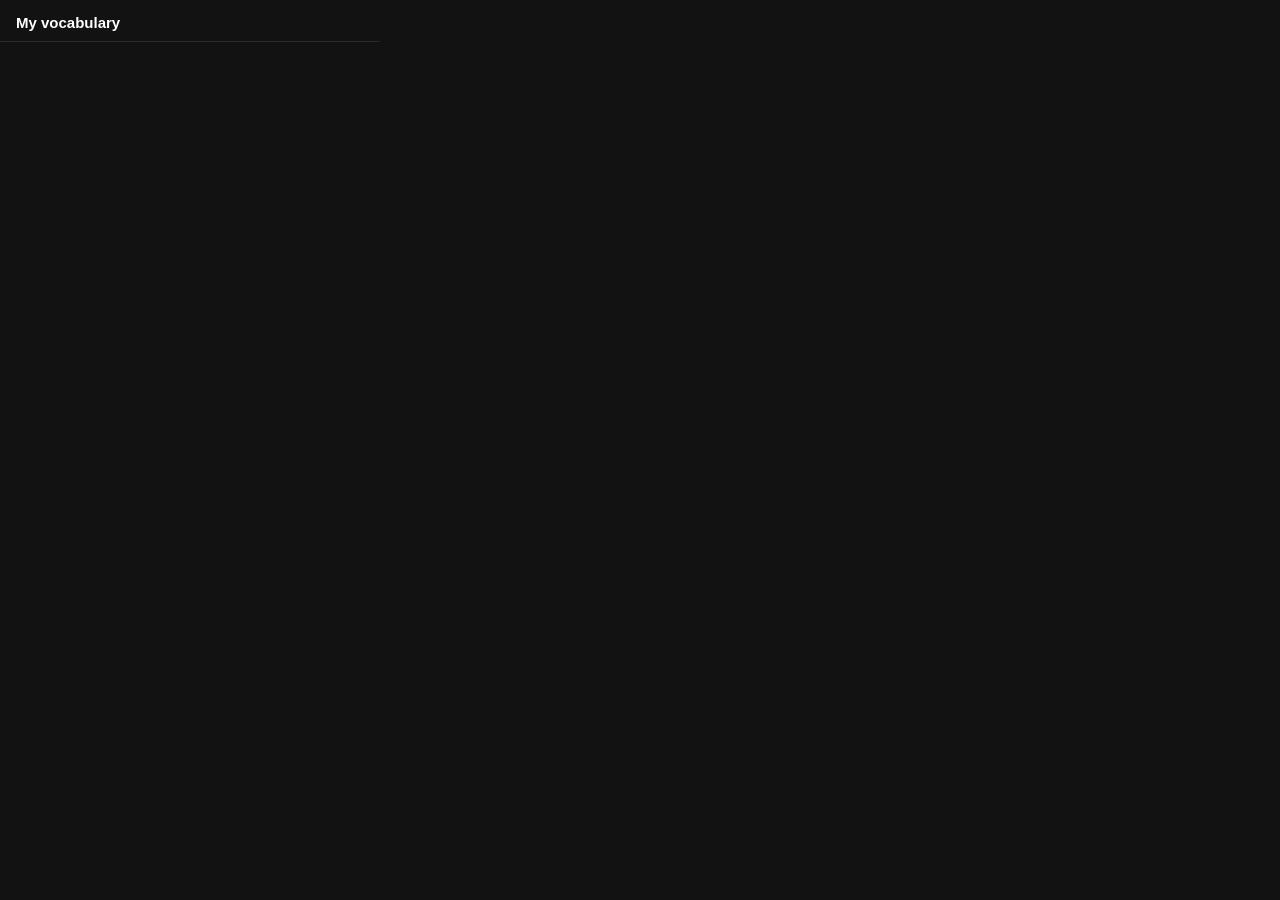
==== extension/vocab.html @ 977195aa "M1-M5: synced lyrics, word capture, phone companion with Supabase sync Chrome extension: song detect" ====
<!DOCTYPE html>
<!-- vocab.html — the saved-words list. Opens when you click the extension's
     toolbar icon (manifest "action"). Plain extension page: it can use
     chrome.storage directly, same data the content script writes. -->
<html>
<head>
  <meta charset="utf-8" />
  <style>
    body {
      width: 380px;
      max-height: 560px;
      margin: 0;
      padding: 0;
      background: #121212;
      color: #fff;
      font-family: Roboto, Arial, sans-serif;
    }
    header {
      position: sticky;
      top: 0;
      display: flex;
      align-items: baseline;
      gap: 6px;
      background: #121212;
      padding: 14px 16px 10px;
      border-bottom: 1px solid rgba(255, 255, 255, 0.1);
      font-size: 15px;
      font-weight: 700;
    }
    header span { color: #8f8f8f; font-weight: 400; }
    #sync { margin-left: auto; font-size: 11.5px; }
    #list { padding: 4px 16px 14px; }
    .entry {
      padding: 12px 0;
      border-bottom: 1px solid rgba(255, 255, 255, 0.07);
    }
    .entry:last-child { border-bottom: none; }
    .top {
      display: flex;
      align-items: baseline;
      gap: 8px;
    }
    .word { font-size: 16px; font-weight: 700; }
    .trans { font-size: 14px; font-weight: 600; color: #ffd54f; flex: 1; }
    .del {
      all: unset;
      cursor: pointer;
      color: #666;
      font-size: 12px;
      padding: 2px 4px;
    }
    .del:hover { color: #ff6e6e; }
    .def { margin-top: 4px; font-size: 12.5px; color: #cfcfcf; line-height: 1.4; }
    .context { margin-top: 6px; font-size: 12px; color: #9a9a9a; font-style: italic; }
    .song { margin-top: 2px; font-size: 11.5px; color: #777; }
    .empty { padding: 28px 16px; color: #8f8f8f; font-size: 13.5px; line-height: 1.5; }
  </style>
</head>
<body>
  <header>My vocabulary <span id="count"></span> <span id="sync"></span></header>
  <div id="list"></div>
  <script src="config.js"></script>
  <script src="syncProvider.js"></script>
  <script src="vocabStore.js"></script>
  <script src="vocab.js"></script>
</body>
</html>
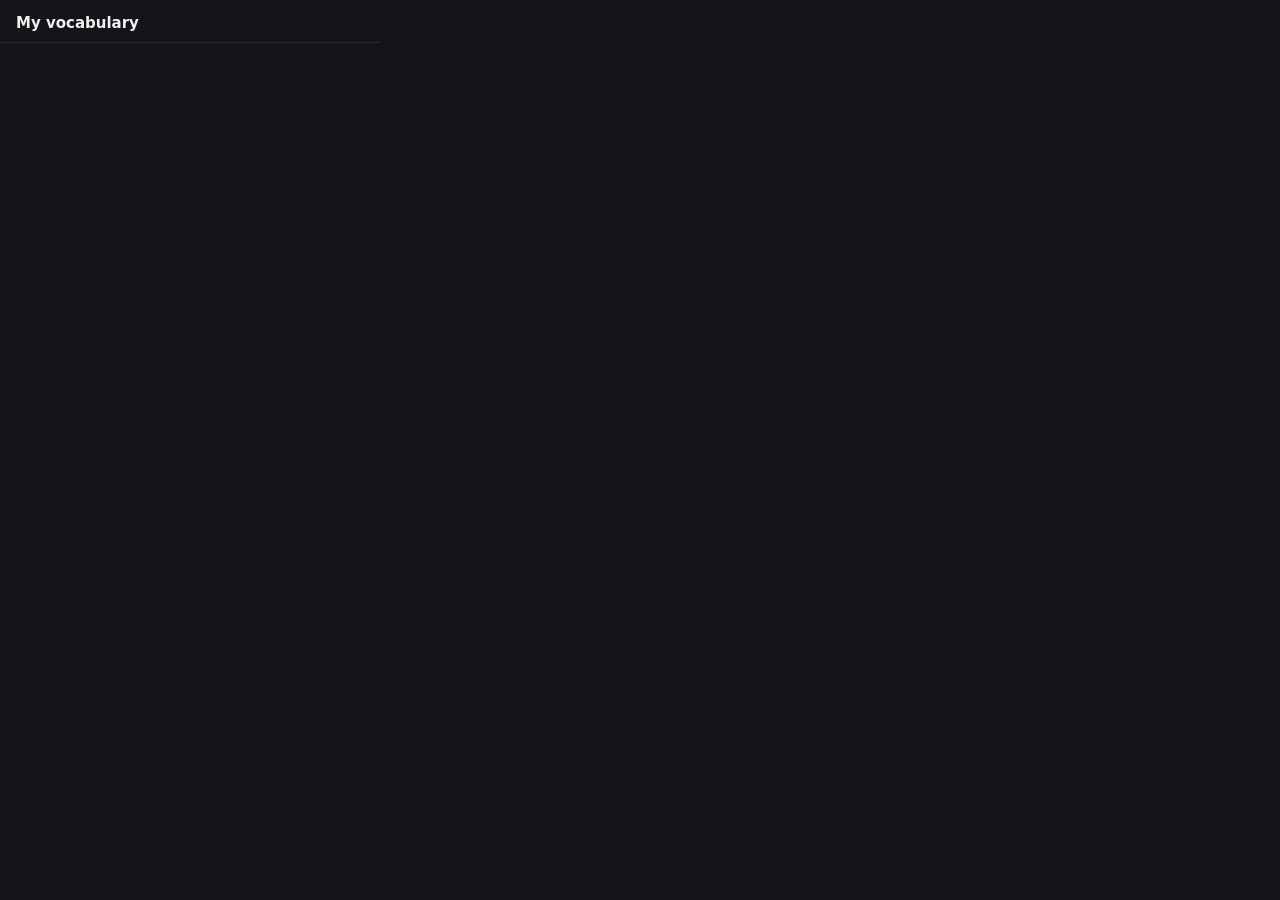
==== commit c5db2f6d: "M6: display settings + design system overhaul Settings drawer in the lyrics panel (theme, accent, fo" ====
--- a/extension/vocab.html
+++ b/extension/vocab.html
@@ -1,19 +1,34 @@
 <!DOCTYPE html>
 <!-- vocab.html — the saved-words list. Opens when you click the extension's
      toolbar icon (manifest "action"). Plain extension page: it can use
-     chrome.storage directly, same data the content script writes. -->
+     chrome.storage directly, same data the content script writes.
+     Colors come from CSS variables that vocab.js sets from SettingsStore,
+     so it follows the same theme + accent as the lyrics panel. -->
 <html>
 <head>
   <meta charset="utf-8" />
   <style>
+    @font-face {
+      font-family: "Space Grotesk";
+      src: url("fonts/SpaceGrotesk.woff2") format("woff2");
+      font-weight: 300 700;
+    }
+    :root {
+      --bg: #14141b;
+      --surface: #1c1c26;
+      --text: #f2f0eb;
+      --dim: #8b8b98;
+      --line: rgba(255, 255, 255, 0.09);
+      --accent: #ffb454;
+    }
     body {
       width: 380px;
       max-height: 560px;
       margin: 0;
       padding: 0;
-      background: #121212;
-      color: #fff;
-      font-family: Roboto, Arial, sans-serif;
+      background: var(--bg);
+      color: var(--text);
+      font-family: "Space Grotesk", "Segoe UI", system-ui, sans-serif;
     }
     header {
       position: sticky;
@@ -21,18 +36,19 @@
       display: flex;
       align-items: baseline;
       gap: 6px;
-      background: #121212;
+      background: var(--bg);
       padding: 14px 16px 10px;
-      border-bottom: 1px solid rgba(255, 255, 255, 0.1);
+      border-bottom: 1px solid var(--line);
       font-size: 15px;
       font-weight: 700;
+      z-index: 1;
     }
-    header span { color: #8f8f8f; font-weight: 400; }
+    header span { color: var(--dim); font-weight: 400; }
     #sync { margin-left: auto; font-size: 11.5px; }
     #list { padding: 4px 16px 14px; }
     .entry {
       padding: 12px 0;
-      border-bottom: 1px solid rgba(255, 255, 255, 0.07);
+      border-bottom: 1px solid var(--line);
     }
     .entry:last-child { border-bottom: none; }
     .top {
@@ -41,19 +57,20 @@
       gap: 8px;
     }
     .word { font-size: 16px; font-weight: 700; }
-    .trans { font-size: 14px; font-weight: 600; color: #ffd54f; flex: 1; }
+    .trans { font-size: 14px; font-weight: 600; color: var(--accent); flex: 1; }
     .del {
       all: unset;
       cursor: pointer;
-      color: #666;
+      color: var(--dim);
       font-size: 12px;
       padding: 2px 4px;
+      border-radius: 4px;
     }
     .del:hover { color: #ff6e6e; }
-    .def { margin-top: 4px; font-size: 12.5px; color: #cfcfcf; line-height: 1.4; }
-    .context { margin-top: 6px; font-size: 12px; color: #9a9a9a; font-style: italic; }
-    .song { margin-top: 2px; font-size: 11.5px; color: #777; }
-    .empty { padding: 28px 16px; color: #8f8f8f; font-size: 13.5px; line-height: 1.5; }
+    .def { margin-top: 4px; font-size: 12.5px; color: var(--text); opacity: 0.75; line-height: 1.4; }
+    .context { margin-top: 6px; font-size: 12px; color: var(--dim); font-style: italic; }
+    .song { margin-top: 2px; font-size: 11.5px; color: var(--dim); opacity: 0.8; }
+    .empty { padding: 28px 16px; color: var(--dim); font-size: 13.5px; line-height: 1.5; }
   </style>
 </head>
 <body>
@@ -61,6 +78,7 @@
   <div id="list"></div>
   <script src="config.js"></script>
   <script src="syncProvider.js"></script>
+  <script src="settingsStore.js"></script>
   <script src="vocabStore.js"></script>
   <script src="vocab.js"></script>
 </body>
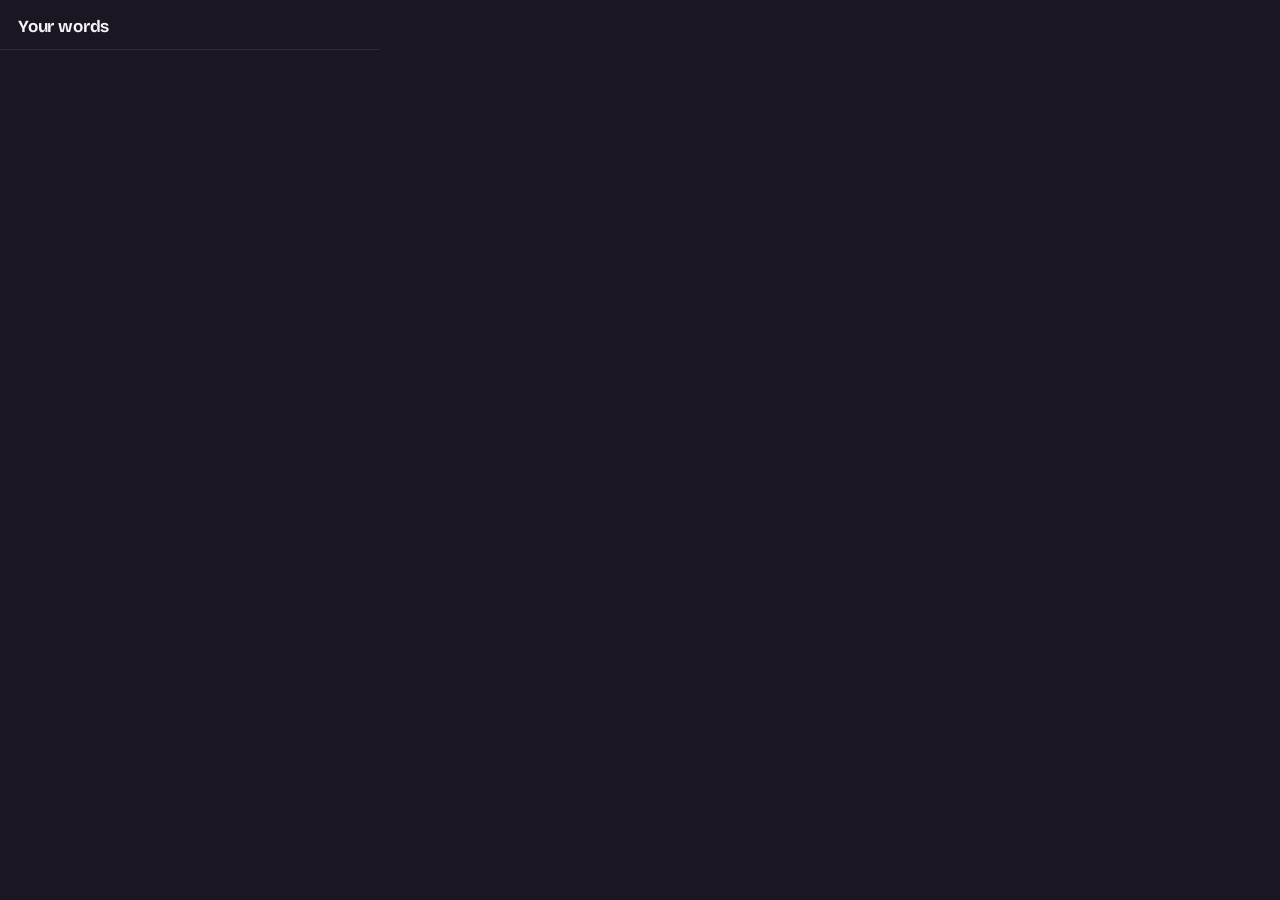
==== commit cddbc072: "UX redesign v2: a design system built around your words Lyrics are the hero and chrome recedes. Sung" ====
--- a/extension/vocab.html
+++ b/extension/vocab.html
@@ -1,84 +1,224 @@
 <!DOCTYPE html>
-<!-- vocab.html — the saved-words list. Opens when you click the extension's
-     toolbar icon (manifest "action"). Plain extension page: it can use
-     chrome.storage directly, same data the content script writes.
-     Colors come from CSS variables that vocab.js sets from SettingsStore,
-     so it follows the same theme + accent as the lyrics panel. -->
-<html>
+<!-- vocab.html — "Your words": the saved-words list. Opens when you click the
+     extension's toolbar icon (manifest "action"). Plain extension page: it
+     can use chrome.storage directly, same data the content script writes.
+     Words are grouped by the song they came from, and each lyric line wears
+     the same highlighter mark the panel draws. Theme + accent follow the
+     panel's settings (vocab.js sets the variables). -->
+<html lang="en">
 <head>
   <meta charset="utf-8" />
   <style>
     @font-face {
-      font-family: "Space Grotesk";
-      src: url("fonts/SpaceGrotesk.woff2") format("woff2");
+      font-family: "LC Bricolage";
+      src: url("fonts/BricolageGrotesque.woff2") format("woff2");
+      font-weight: 200 800;
+      font-stretch: 75% 100%;
+    }
+    @font-face {
+      font-family: "LC Literata";
+      src: url("fonts/LiterataItalic.woff2") format("woff2");
       font-weight: 300 700;
+      font-style: italic;
     }
     :root {
-      --bg: #14141b;
-      --surface: #1c1c26;
-      --text: #f2f0eb;
-      --dim: #8b8b98;
-      --line: rgba(255, 255, 255, 0.09);
+      --bg: #1a1722;
+      --ink: #f5f2fa;
+      --haze: #a39db2;
+      --rule: rgba(245, 242, 250, 0.09);
       --accent: #ffb454;
-    }
+      --mark: #ffb4545c;
+    }
+    /* The list scrolls inside <main>, under a fixed header. If the page
+       itself scrolled, its scrollbar would eat into the 380px body and
+       push out a horizontal one. */
     body {
+      display: flex;
+      flex-direction: column;
       width: 380px;
       max-height: 560px;
-      margin: 0;
-      padding: 0;
+      overflow: hidden;
+      margin: 0;
       background: var(--bg);
-      color: var(--text);
-      font-family: "Space Grotesk", "Segoe UI", system-ui, sans-serif;
+      color: var(--ink);
+      font-family: "LC Bricolage", "Segoe UI", system-ui, sans-serif;
+      -webkit-font-smoothing: antialiased;
     }
     header {
-      position: sticky;
-      top: 0;
+      flex: none;
       display: flex;
       align-items: baseline;
-      gap: 6px;
+      gap: 9px;
+      padding: 16px 18px 12px;
       background: var(--bg);
-      padding: 14px 16px 10px;
-      border-bottom: 1px solid var(--line);
-      font-size: 15px;
-      font-weight: 700;
-      z-index: 1;
-    }
-    header span { color: var(--dim); font-weight: 400; }
-    #sync { margin-left: auto; font-size: 11.5px; }
-    #list { padding: 4px 16px 14px; }
-    .entry {
-      padding: 12px 0;
-      border-bottom: 1px solid var(--line);
-    }
-    .entry:last-child { border-bottom: none; }
-    .top {
+      border-bottom: 1px solid var(--rule);
+    }
+    h1 {
+      margin: 0;
+      font-size: 17px;
+      font-weight: 680;
+      letter-spacing: -0.01em;
+    }
+    #count {
+      font-size: 13px;
+      color: var(--haze);
+      font-variant-numeric: tabular-nums;
+    }
+    #sync {
+      margin-left: auto;
+      font-size: 12px;
+      color: var(--haze);
+    }
+    main {
+      flex: 1;
+      min-height: 0;
+      overflow-y: auto;
+      padding-bottom: 8px;
+      scrollbar-width: thin;
+      scrollbar-color: var(--rule) transparent;
+    }
+
+    /* one group per song, newest first */
+    .group {
+      padding: 14px 18px 4px;
+    }
+    .group + .group {
+      border-top: 1px solid var(--rule);
+    }
+    .song {
       display: flex;
       align-items: baseline;
       gap: 8px;
-    }
-    .word { font-size: 16px; font-weight: 700; }
-    .trans { font-size: 14px; font-weight: 600; color: var(--accent); flex: 1; }
+      min-width: 0;
+      margin: 0 0 2px;
+      font-size: 13px;
+    }
+    .song-title {
+      flex: none;
+      max-width: 70%;
+      font-weight: 640;
+      white-space: nowrap;
+      overflow: hidden;
+      text-overflow: ellipsis;
+    }
+    .song-artist {
+      min-width: 0;
+      color: var(--haze);
+      white-space: nowrap;
+      overflow: hidden;
+      text-overflow: ellipsis;
+    }
+
+    ul {
+      list-style: none;
+      margin: 0;
+      padding: 0;
+    }
+    .entry {
+      position: relative;
+      padding: 9px 28px 9px 0;
+    }
+    .top {
+      display: flex;
+      flex-wrap: wrap;
+      align-items: baseline;
+      column-gap: 10px;
+    }
+    .word {
+      font-size: 16px;
+      font-weight: 650;
+      letter-spacing: -0.01em;
+    }
+    /* Spanish, always in the italic serif */
+    .trans {
+      font-family: "LC Literata", Georgia, serif;
+      font-style: italic;
+      font-size: 15px;
+    }
+    .context {
+      margin: 4px 0 0;
+      font-size: 12.5px;
+      line-height: 1.45;
+      color: var(--haze);
+    }
+    mark {
+      background: linear-gradient(transparent 56%, var(--mark) 56%, var(--mark) 94%, transparent 94%);
+      color: var(--ink);
+    }
+    .def {
+      display: -webkit-box;
+      margin: 3px 0 0;
+      overflow: hidden;
+      font-size: 12px;
+      line-height: 1.45;
+      color: var(--haze);
+      -webkit-line-clamp: 2;
+      -webkit-box-orient: vertical;
+    }
+
     .del {
       all: unset;
+      position: absolute;
+      top: 10px;
+      right: 0;
+      display: grid;
+      place-items: center;
+      width: 24px;
+      height: 24px;
+      border-radius: 7px;
+      color: var(--haze);
+      opacity: 0.45;
       cursor: pointer;
-      color: var(--dim);
-      font-size: 12px;
-      padding: 2px 4px;
-      border-radius: 4px;
-    }
-    .del:hover { color: #ff6e6e; }
-    .def { margin-top: 4px; font-size: 12.5px; color: var(--text); opacity: 0.75; line-height: 1.4; }
-    .context { margin-top: 6px; font-size: 12px; color: var(--dim); font-style: italic; }
-    .song { margin-top: 2px; font-size: 11.5px; color: var(--dim); opacity: 0.8; }
-    .empty { padding: 28px 16px; color: var(--dim); font-size: 13.5px; line-height: 1.5; }
+    }
+    .entry:hover .del,
+    .del:focus-visible {
+      opacity: 1;
+    }
+    .del:hover {
+      color: #ff7a7a;
+      background: var(--rule);
+    }
+    .del:focus-visible {
+      outline: 2px solid var(--accent);
+      outline-offset: 1px;
+    }
+    .del svg {
+      width: 14px;
+      height: 14px;
+      fill: none;
+      stroke: currentColor;
+      stroke-width: 2;
+      stroke-linecap: round;
+    }
+
+    .empty {
+      padding: 30px 22px 34px;
+    }
+    .empty h2 {
+      margin: 0;
+      font-size: 16px;
+      font-weight: 640;
+    }
+    .empty p {
+      max-width: 32ch;
+      margin: 6px 0 0;
+      font-size: 13.5px;
+      line-height: 1.55;
+      color: var(--haze);
+    }
   </style>
 </head>
 <body>
-  <header>My vocabulary <span id="count"></span> <span id="sync"></span></header>
-  <div id="list"></div>
+  <header>
+    <h1>Your words</h1>
+    <span id="count"></span>
+    <span id="sync" role="status"></span>
+  </header>
+  <main id="list"></main>
   <script src="config.js"></script>
   <script src="syncProvider.js"></script>
   <script src="settingsStore.js"></script>
+  <script src="meaningProvider.js"></script>
   <script src="vocabStore.js"></script>
   <script src="vocab.js"></script>
 </body>
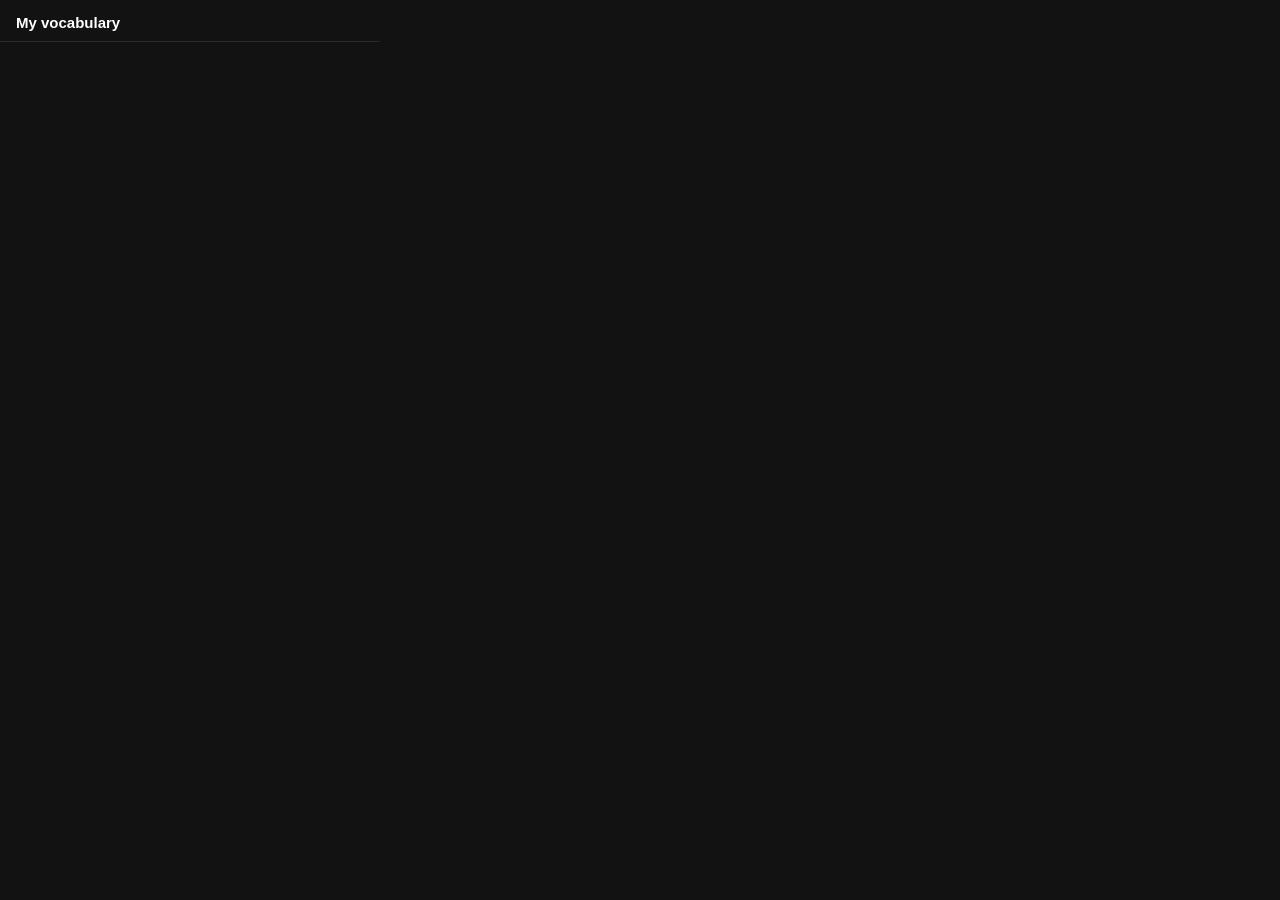
==== commit d0ac7ab1: "Cache lyrics, add LRCLIB timeout/retry, log missed songs, read media session - lyricsProvider: 7s ti" ====
--- a/extension/vocab.html
+++ b/extension/vocab.html
@@ -1,224 +1,86 @@
 <!DOCTYPE html>
-<!-- vocab.html — "Your words": the saved-words list. Opens when you click the
-     extension's toolbar icon (manifest "action"). Plain extension page: it
-     can use chrome.storage directly, same data the content script writes.
-     Words are grouped by the song they came from, and each lyric line wears
-     the same highlighter mark the panel draws. Theme + accent follow the
-     panel's settings (vocab.js sets the variables). -->
-<html lang="en">
+<!-- vocab.html — the saved-words list. Opens when you click the extension's
+     toolbar icon (manifest "action"). Plain extension page: it can use
+     chrome.storage directly, same data the content script writes. -->
+<html>
 <head>
   <meta charset="utf-8" />
   <style>
-    @font-face {
-      font-family: "LC Bricolage";
-      src: url("fonts/BricolageGrotesque.woff2") format("woff2");
-      font-weight: 200 800;
-      font-stretch: 75% 100%;
-    }
-    @font-face {
-      font-family: "LC Literata";
-      src: url("fonts/LiterataItalic.woff2") format("woff2");
-      font-weight: 300 700;
-      font-style: italic;
-    }
-    :root {
-      --bg: #1a1722;
-      --ink: #f5f2fa;
-      --haze: #a39db2;
-      --rule: rgba(245, 242, 250, 0.09);
-      --accent: #ffb454;
-      --mark: #ffb4545c;
-    }
-    /* The list scrolls inside <main>, under a fixed header. If the page
-       itself scrolled, its scrollbar would eat into the 380px body and
-       push out a horizontal one. */
     body {
-      display: flex;
-      flex-direction: column;
       width: 380px;
       max-height: 560px;
-      overflow: hidden;
       margin: 0;
-      background: var(--bg);
-      color: var(--ink);
-      font-family: "LC Bricolage", "Segoe UI", system-ui, sans-serif;
-      -webkit-font-smoothing: antialiased;
+      padding: 0;
+      background: #121212;
+      color: #fff;
+      font-family: Roboto, Arial, sans-serif;
     }
     header {
-      flex: none;
+      position: sticky;
+      top: 0;
       display: flex;
       align-items: baseline;
-      gap: 9px;
-      padding: 16px 18px 12px;
-      background: var(--bg);
-      border-bottom: 1px solid var(--rule);
+      gap: 6px;
+      background: #121212;
+      padding: 14px 16px 10px;
+      border-bottom: 1px solid rgba(255, 255, 255, 0.1);
+      font-size: 15px;
+      font-weight: 700;
     }
-    h1 {
-      margin: 0;
-      font-size: 17px;
-      font-weight: 680;
-      letter-spacing: -0.01em;
+    header span { color: #8f8f8f; font-weight: 400; }
+    #sync { margin-left: auto; font-size: 11.5px; }
+    #list { padding: 4px 16px 14px; }
+    .entry {
+      padding: 12px 0;
+      border-bottom: 1px solid rgba(255, 255, 255, 0.07);
     }
-    #count {
-      font-size: 13px;
-      color: var(--haze);
-      font-variant-numeric: tabular-nums;
-    }
-    #sync {
-      margin-left: auto;
-      font-size: 12px;
-      color: var(--haze);
-    }
-    main {
-      flex: 1;
-      min-height: 0;
-      overflow-y: auto;
-      padding-bottom: 8px;
-      scrollbar-width: thin;
-      scrollbar-color: var(--rule) transparent;
-    }
-
-    /* one group per song, newest first */
-    .group {
-      padding: 14px 18px 4px;
-    }
-    .group + .group {
-      border-top: 1px solid var(--rule);
-    }
-    .song {
+    .entry:last-child { border-bottom: none; }
+    .top {
       display: flex;
       align-items: baseline;
       gap: 8px;
-      min-width: 0;
-      margin: 0 0 2px;
-      font-size: 13px;
     }
-    .song-title {
-      flex: none;
-      max-width: 70%;
-      font-weight: 640;
-      white-space: nowrap;
-      overflow: hidden;
-      text-overflow: ellipsis;
-    }
-    .song-artist {
-      min-width: 0;
-      color: var(--haze);
-      white-space: nowrap;
-      overflow: hidden;
-      text-overflow: ellipsis;
-    }
-
-    ul {
-      list-style: none;
-      margin: 0;
-      padding: 0;
-    }
-    .entry {
-      position: relative;
-      padding: 9px 28px 9px 0;
-    }
-    .top {
-      display: flex;
-      flex-wrap: wrap;
-      align-items: baseline;
-      column-gap: 10px;
-    }
-    .word {
-      font-size: 16px;
-      font-weight: 650;
-      letter-spacing: -0.01em;
-    }
-    /* Spanish, always in the italic serif */
-    .trans {
-      font-family: "LC Literata", Georgia, serif;
-      font-style: italic;
-      font-size: 15px;
-    }
-    .context {
-      margin: 4px 0 0;
-      font-size: 12.5px;
-      line-height: 1.45;
-      color: var(--haze);
-    }
-    mark {
-      background: linear-gradient(transparent 56%, var(--mark) 56%, var(--mark) 94%, transparent 94%);
-      color: var(--ink);
-    }
-    .def {
-      display: -webkit-box;
-      margin: 3px 0 0;
-      overflow: hidden;
-      font-size: 12px;
-      line-height: 1.45;
-      color: var(--haze);
-      -webkit-line-clamp: 2;
-      -webkit-box-orient: vertical;
-    }
-
+    .word { font-size: 16px; font-weight: 700; }
+    .trans { font-size: 14px; font-weight: 600; color: #ffd54f; flex: 1; }
     .del {
       all: unset;
-      position: absolute;
-      top: 10px;
-      right: 0;
-      display: grid;
-      place-items: center;
-      width: 24px;
-      height: 24px;
-      border-radius: 7px;
-      color: var(--haze);
-      opacity: 0.45;
       cursor: pointer;
+      color: #666;
+      font-size: 12px;
+      padding: 2px 4px;
     }
-    .entry:hover .del,
-    .del:focus-visible {
-      opacity: 1;
+    .del:hover { color: #ff6e6e; }
+    .def { margin-top: 4px; font-size: 12.5px; color: #cfcfcf; line-height: 1.4; }
+    .context { margin-top: 6px; font-size: 12px; color: #9a9a9a; font-style: italic; }
+    .song { margin-top: 2px; font-size: 11.5px; color: #777; }
+    .empty { padding: 28px 16px; color: #8f8f8f; font-size: 13.5px; line-height: 1.5; }
+    /* "Songs without lyrics" — the missed-songs log from lyricsProvider.js */
+    #misses { margin: 0 16px 14px; border-top: 1px solid rgba(255, 255, 255, 0.1); padding-top: 10px; }
+    #misses summary { cursor: pointer; font-size: 12.5px; color: #8f8f8f; }
+    #misses .miss { padding: 6px 0; font-size: 12px; border-bottom: 1px solid rgba(255, 255, 255, 0.05); }
+    #misses .miss-sub { color: #777; font-size: 11px; margin-top: 2px; }
+    #misses .actions { display: flex; gap: 8px; margin-top: 8px; }
+    #misses button {
+      all: unset; cursor: pointer; font-size: 11.5px; color: #cfcfcf;
+      border: 1px solid #444; border-radius: 4px; padding: 3px 8px;
     }
-    .del:hover {
-      color: #ff7a7a;
-      background: var(--rule);
-    }
-    .del:focus-visible {
-      outline: 2px solid var(--accent);
-      outline-offset: 1px;
-    }
-    .del svg {
-      width: 14px;
-      height: 14px;
-      fill: none;
-      stroke: currentColor;
-      stroke-width: 2;
-      stroke-linecap: round;
-    }
-
-    .empty {
-      padding: 30px 22px 34px;
-    }
-    .empty h2 {
-      margin: 0;
-      font-size: 16px;
-      font-weight: 640;
-    }
-    .empty p {
-      max-width: 32ch;
-      margin: 6px 0 0;
-      font-size: 13.5px;
-      line-height: 1.55;
-      color: var(--haze);
-    }
+    #misses button:hover { border-color: #888; }
   </style>
 </head>
 <body>
-  <header>
-    <h1>Your words</h1>
-    <span id="count"></span>
-    <span id="sync" role="status"></span>
-  </header>
-  <main id="list"></main>
+  <header>My vocabulary <span id="count"></span> <span id="sync"></span></header>
+  <div id="list"></div>
+  <details id="misses" hidden>
+    <summary>Songs without lyrics <span id="miss-count"></span></summary>
+    <div id="miss-list"></div>
+    <div class="actions">
+      <button id="miss-copy">Copy list</button>
+      <button id="miss-clear">Clear list</button>
+    </div>
+  </details>
   <script src="config.js"></script>
+  <script src="lyricsProvider.js"></script>
   <script src="syncProvider.js"></script>
-  <script src="settingsStore.js"></script>
-  <script src="meaningProvider.js"></script>
   <script src="vocabStore.js"></script>
   <script src="vocab.js"></script>
 </body>
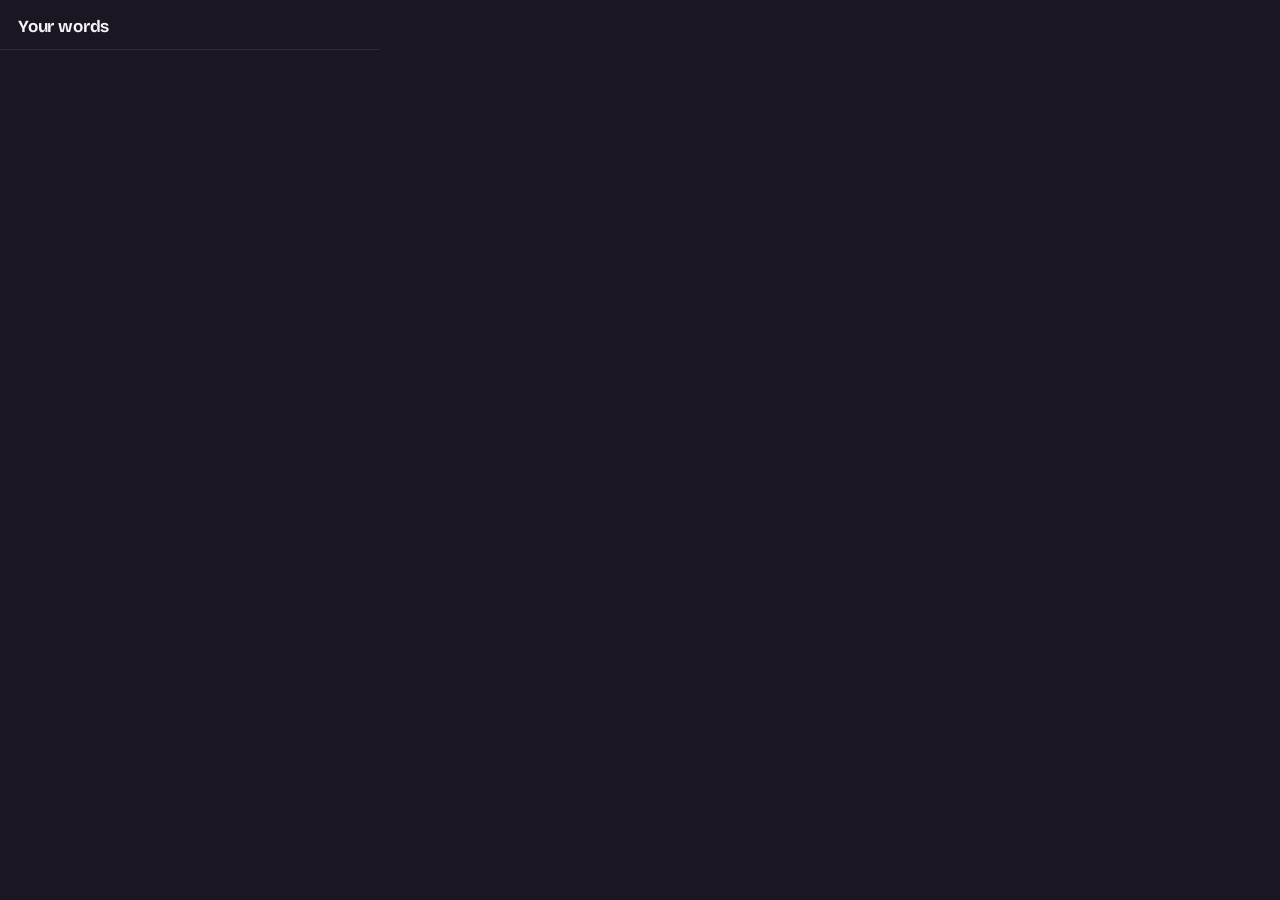
==== commit e5fe0252: "Merge origin/main (lyrics retrieval PRs) into local UX v2 work Keeps the local redesign, sync-drift " ====
--- a/extension/vocab.html
+++ b/extension/vocab.html
@@ -1,86 +1,278 @@
 <!DOCTYPE html>
-<!-- vocab.html — the saved-words list. Opens when you click the extension's
-     toolbar icon (manifest "action"). Plain extension page: it can use
-     chrome.storage directly, same data the content script writes. -->
-<html>
+<!-- vocab.html — "Your words": the saved-words list. Opens when you click the
+     extension's toolbar icon (manifest "action"). Plain extension page: it
+     can use chrome.storage directly, same data the content script writes.
+     Words are grouped by the song they came from, and each lyric line wears
+     the same highlighter mark the panel draws. Theme + accent follow the
+     panel's settings (vocab.js sets the variables). -->
+<html lang="en">
 <head>
   <meta charset="utf-8" />
   <style>
+    @font-face {
+      font-family: "LC Bricolage";
+      src: url("fonts/BricolageGrotesque.woff2") format("woff2");
+      font-weight: 200 800;
+      font-stretch: 75% 100%;
+    }
+    @font-face {
+      font-family: "LC Literata";
+      src: url("fonts/LiterataItalic.woff2") format("woff2");
+      font-weight: 300 700;
+      font-style: italic;
+    }
+    :root {
+      --bg: #1a1722;
+      --ink: #f5f2fa;
+      --haze: #a39db2;
+      --rule: rgba(245, 242, 250, 0.09);
+      --accent: #ffb454;
+      --mark: #ffb4545c;
+    }
+    /* The list scrolls inside <main>, under a fixed header. If the page
+       itself scrolled, its scrollbar would eat into the 380px body and
+       push out a horizontal one. */
     body {
+      display: flex;
+      flex-direction: column;
       width: 380px;
       max-height: 560px;
-      margin: 0;
-      padding: 0;
-      background: #121212;
-      color: #fff;
-      font-family: Roboto, Arial, sans-serif;
+      overflow: hidden;
+      margin: 0;
+      background: var(--bg);
+      color: var(--ink);
+      font-family: "LC Bricolage", "Segoe UI", system-ui, sans-serif;
+      -webkit-font-smoothing: antialiased;
     }
     header {
-      position: sticky;
-      top: 0;
+      flex: none;
       display: flex;
       align-items: baseline;
-      gap: 6px;
-      background: #121212;
-      padding: 14px 16px 10px;
-      border-bottom: 1px solid rgba(255, 255, 255, 0.1);
-      font-size: 15px;
-      font-weight: 700;
-    }
-    header span { color: #8f8f8f; font-weight: 400; }
-    #sync { margin-left: auto; font-size: 11.5px; }
-    #list { padding: 4px 16px 14px; }
-    .entry {
-      padding: 12px 0;
-      border-bottom: 1px solid rgba(255, 255, 255, 0.07);
-    }
-    .entry:last-child { border-bottom: none; }
-    .top {
+      gap: 9px;
+      padding: 16px 18px 12px;
+      background: var(--bg);
+      border-bottom: 1px solid var(--rule);
+    }
+    h1 {
+      margin: 0;
+      font-size: 17px;
+      font-weight: 680;
+      letter-spacing: -0.01em;
+    }
+    #count {
+      font-size: 13px;
+      color: var(--haze);
+      font-variant-numeric: tabular-nums;
+    }
+    #sync {
+      margin-left: auto;
+      font-size: 12px;
+      color: var(--haze);
+    }
+    main {
+      flex: 1;
+      min-height: 0;
+      overflow-y: auto;
+      padding-bottom: 8px;
+      scrollbar-width: thin;
+      scrollbar-color: var(--rule) transparent;
+    }
+
+    /* one group per song, newest first */
+    .group {
+      padding: 14px 18px 4px;
+    }
+    .group + .group {
+      border-top: 1px solid var(--rule);
+    }
+    .song {
       display: flex;
       align-items: baseline;
       gap: 8px;
-    }
-    .word { font-size: 16px; font-weight: 700; }
-    .trans { font-size: 14px; font-weight: 600; color: #ffd54f; flex: 1; }
+      min-width: 0;
+      margin: 0 0 2px;
+      font-size: 13px;
+    }
+    .song-title {
+      flex: none;
+      max-width: 70%;
+      font-weight: 640;
+      white-space: nowrap;
+      overflow: hidden;
+      text-overflow: ellipsis;
+    }
+    .song-artist {
+      min-width: 0;
+      color: var(--haze);
+      white-space: nowrap;
+      overflow: hidden;
+      text-overflow: ellipsis;
+    }
+
+    ul {
+      list-style: none;
+      margin: 0;
+      padding: 0;
+    }
+    .entry {
+      position: relative;
+      padding: 9px 28px 9px 0;
+    }
+    .top {
+      display: flex;
+      flex-wrap: wrap;
+      align-items: baseline;
+      column-gap: 10px;
+    }
+    .word {
+      font-size: 16px;
+      font-weight: 650;
+      letter-spacing: -0.01em;
+    }
+    /* Spanish, always in the italic serif */
+    .trans {
+      font-family: "LC Literata", Georgia, serif;
+      font-style: italic;
+      font-size: 15px;
+    }
+    .context {
+      margin: 4px 0 0;
+      font-size: 12.5px;
+      line-height: 1.45;
+      color: var(--haze);
+    }
+    mark {
+      background: linear-gradient(transparent 56%, var(--mark) 56%, var(--mark) 94%, transparent 94%);
+      color: var(--ink);
+    }
+    .def {
+      display: -webkit-box;
+      margin: 3px 0 0;
+      overflow: hidden;
+      font-size: 12px;
+      line-height: 1.45;
+      color: var(--haze);
+      -webkit-line-clamp: 2;
+      -webkit-box-orient: vertical;
+    }
+
     .del {
       all: unset;
+      position: absolute;
+      top: 10px;
+      right: 0;
+      display: grid;
+      place-items: center;
+      width: 24px;
+      height: 24px;
+      border-radius: 7px;
+      color: var(--haze);
+      opacity: 0.45;
       cursor: pointer;
-      color: #666;
+    }
+    .entry:hover .del,
+    .del:focus-visible {
+      opacity: 1;
+    }
+    .del:hover {
+      color: #ff7a7a;
+      background: var(--rule);
+    }
+    .del:focus-visible {
+      outline: 2px solid var(--accent);
+      outline-offset: 1px;
+    }
+    .del svg {
+      width: 14px;
+      height: 14px;
+      fill: none;
+      stroke: currentColor;
+      stroke-width: 2;
+      stroke-linecap: round;
+    }
+
+    .empty {
+      padding: 30px 22px 34px;
+    }
+    .empty h2 {
+      margin: 0;
+      font-size: 16px;
+      font-weight: 640;
+    }
+    .empty p {
+      max-width: 32ch;
+      margin: 6px 0 0;
+      font-size: 13.5px;
+      line-height: 1.55;
+      color: var(--haze);
+    }
+
+    /* "Songs without lyrics": the missed-songs log from lyricsProvider.js */
+    #misses {
+      margin: 6px 18px 12px;
+      padding-top: 10px;
+      border-top: 1px solid var(--rule);
+    }
+    #misses summary {
+      cursor: pointer;
+      font-size: 12.5px;
+      color: var(--haze);
+    }
+    #misses .miss {
+      padding: 7px 0;
+      font-size: 12.5px;
+      border-bottom: 1px solid var(--rule);
+    }
+    #misses .miss-sub {
+      margin-top: 2px;
+      font-size: 11.5px;
+      color: var(--haze);
+    }
+    #misses .actions {
+      display: flex;
+      gap: 8px;
+      margin-top: 10px;
+    }
+    #misses button {
+      all: unset;
+      cursor: pointer;
+      padding: 4px 10px;
       font-size: 12px;
-      padding: 2px 4px;
-    }
-    .del:hover { color: #ff6e6e; }
-    .def { margin-top: 4px; font-size: 12.5px; color: #cfcfcf; line-height: 1.4; }
-    .context { margin-top: 6px; font-size: 12px; color: #9a9a9a; font-style: italic; }
-    .song { margin-top: 2px; font-size: 11.5px; color: #777; }
-    .empty { padding: 28px 16px; color: #8f8f8f; font-size: 13.5px; line-height: 1.5; }
-    /* "Songs without lyrics" — the missed-songs log from lyricsProvider.js */
-    #misses { margin: 0 16px 14px; border-top: 1px solid rgba(255, 255, 255, 0.1); padding-top: 10px; }
-    #misses summary { cursor: pointer; font-size: 12.5px; color: #8f8f8f; }
-    #misses .miss { padding: 6px 0; font-size: 12px; border-bottom: 1px solid rgba(255, 255, 255, 0.05); }
-    #misses .miss-sub { color: #777; font-size: 11px; margin-top: 2px; }
-    #misses .actions { display: flex; gap: 8px; margin-top: 8px; }
-    #misses button {
-      all: unset; cursor: pointer; font-size: 11.5px; color: #cfcfcf;
-      border: 1px solid #444; border-radius: 4px; padding: 3px 8px;
-    }
-    #misses button:hover { border-color: #888; }
+      color: var(--ink);
+      border: 1px solid var(--rule);
+      border-radius: 7px;
+    }
+    #misses button:hover {
+      background: var(--rule);
+    }
+    #misses button:focus-visible {
+      outline: 2px solid var(--accent);
+      outline-offset: 1px;
+    }
   </style>
 </head>
 <body>
-  <header>My vocabulary <span id="count"></span> <span id="sync"></span></header>
-  <div id="list"></div>
-  <details id="misses" hidden>
-    <summary>Songs without lyrics <span id="miss-count"></span></summary>
-    <div id="miss-list"></div>
-    <div class="actions">
-      <button id="miss-copy">Copy list</button>
-      <button id="miss-clear">Clear list</button>
-    </div>
-  </details>
+  <header>
+    <h1>Your words</h1>
+    <span id="count"></span>
+    <span id="sync" role="status"></span>
+  </header>
+  <main>
+    <div id="list"></div>
+    <details id="misses" hidden>
+      <summary>Songs without lyrics <span id="miss-count"></span></summary>
+      <div id="miss-list"></div>
+      <div class="actions">
+        <button type="button" id="miss-copy">Copy list</button>
+        <button type="button" id="miss-clear">Clear list</button>
+      </div>
+    </details>
+  </main>
   <script src="config.js"></script>
   <script src="lyricsProvider.js"></script>
   <script src="syncProvider.js"></script>
+  <script src="settingsStore.js"></script>
+  <script src="meaningProvider.js"></script>
   <script src="vocabStore.js"></script>
   <script src="vocab.js"></script>
 </body>
